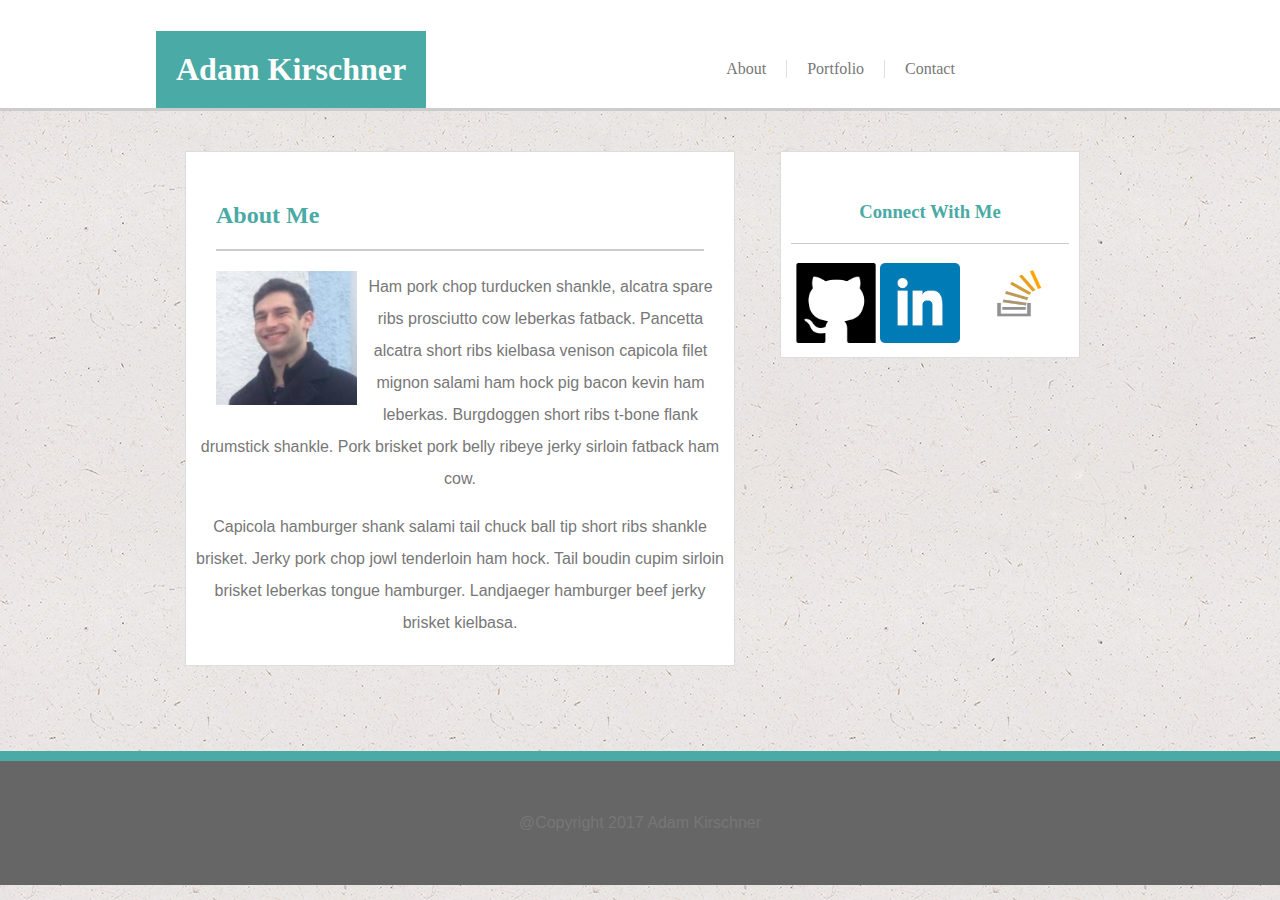
==== index.html @ 62c9979f "Update V1" ====
<!DOCTYPE html>
<html>
<head>
	<title>About Me</title>
	<meta name="viewport" content="width=device-width, initial-scale=1.0">
	<link rel="stylesheet" type="text/css" href="assets/css/style.css">
</head>
<body background="assets/images/ep_naturalwhite.png">

<header>
	<div class="clearfix">
		<h1>Adam Kirschner</h1>
			<a href="index.html"><div id="about_button">About</div></a>
			<a href="portfolio.html"><div id="portfolio_button">Portfolio</div></a>
			<a href="contact.html"><div id="contact_button">Contact</div></a>
	</div>
</header>



<section> 
		<div class="bio">
			<h2>About Me</h2>
					<img src="assets/images/HeadShot.png" alt="ALK" id="profl">
				<p class="about">Ham pork chop turducken shankle, alcatra spare ribs prosciutto cow leberkas fatback. Pancetta alcatra short ribs kielbasa venison capicola filet mignon salami ham hock pig bacon kevin ham leberkas. Burgdoggen short ribs t-bone flank drumstick shankle. Pork brisket pork belly ribeye jerky sirloin fatback ham cow.</p>

				<p class="about">Capicola hamburger shank salami tail chuck ball tip short ribs shankle brisket. Jerky pork chop jowl tenderloin ham hock. Tail boudin cupim sirloin brisket leberkas tongue hamburger. Landjaeger hamburger beef jerky brisket kielbasa.</p>
	</div>

	<aside class="connect1">
		<h3>Connect With Me</h3>

			<a href="https://github.com/akirschner89"><img src="assets/images/Github_Icon.png" alt="GitHub Logo" height="80px" width="80px"></a>
			<a href="https://www.linkedin.com/in/adamlkirschner/"><img src="assets/images/Linkedin_Icon.png" alt="Linkedin Logo" height="80px" width="80px"></a>
			<a href="https://stackoverflow.com/users/7753456/adam-kirschner"><img src="assets/images/Stackoverflow_Icon.png" alt="Stackoverflow Logo" height="80px" width="100px"></a>
	</aside>
</section>



<footer>
	<p>@Copyright 2017 Adam Kirschner</p>
</footer>

</body>
</html>
---- assets/css/style.css ----
/*apply to all*/
* {
  box-sizing: border-box;
  text-align: center;
}

body {
	margin: 0 auto;
	font-family: 'Arial', 'Helvetica Neue', Helvetica, sans-serif;
}

header {
	margin: 0 auto;
	font-family: 'Georgia', Times, Times New Roman, serif;
	border-bottom: 3px #cccccc solid;
	border-bottom-width: 100%;
	padding: 10px 10px 0px 20%;
	background: #ffffff;
	overflow: auto;
}

/*What's my name?*/
h1 {
	background: #4aaaa5;
	color: #fff;
	padding: 20px;
	float: left;
	margin-right: 280px;
	margin-bottom: 0px;
	margin-left: -100px;
	font-family: 'Georgia', Times, Times New Roman, serif;
}


/*top right directory buttons*/
#about_button, #portfolio_button, #contact_button {
	float: left;
	padding: 0px 20px 0px 20px;
	margin: 50px 0px 20px 0px;
	color: #777777;
	display: inline;
}


#about_button, #portfolio_button {
	border-right: 1px #E0E0E0 solid;
}

.clearfix::after { 
	content: ""; 
	display: block; 
	clear: both; 
	margin: 0 auto;
}

/*main content formatting*/
section {
	clear: both;
	width: 960px;
	height: 600px;
}

/*for main content*/
.bio, .contact, .portfolio {
	clear: both;
	padding: 10px;
	color: #777777;
	background: #ffffff;
	margin: 40px 20px 40px 185px;
	border: 1px #dddddd solid;
	width: 550px;
}

.contact {
    height: 500px;
}

/*for contact page*/
.label {
	font-size: 20px;
	float: left;
	margin: 5px 5px 5px 20px;
}

#name {
	width: 95%;
	margin-bottom: 10px;
	padding: 5px;
	text-align: left;
	margin-left: 10px;
}

#email {
	width: 95%;
	margin-bottom: 10px;
	padding: 5px;
	text-align: left;
	margin-left: 10px;
}

#msg {
	width: 95%;
	margin-bottom: 20px;
	padding: 0px 50px 50px 0px;
	height: 100px;
	text-align: left;
    margin-left: 10px;
}

button {
	background: #4aaaa5;
	color: #fff;
	padding: 20px;
	float: left;
	font-family: 'Georgia', Times, Times New Roman, serif;
	width: 150px;
	border: 0px white solid;
	font-size: 20px;
	margin-left: 20px;

}

/*aside connect with me*/
.connect1 { 
	clear: both;
	padding: 10px;
	color: #777777;
	background: #ffffff;
	margin: 40px;
	border: 1px #dddddd solid;
	width: 300px;
	position: relative;
    left: 740px;
    bottom: 555px;
}

.connect2 { 
	clear: both;
	padding: 10px;
	color: #777777;
	background: #ffffff;
	margin: 40px;
	border: 1px #dddddd solid;
	width: 300px;
	position: relative;
    left: 740px;
    bottom: 542px;
}

.connect3 { 
	clear: both;
	padding: 10px;
	color: #777777;
	background: #ffffff;
	margin: 40px;
	border: 1px #dddddd solid;
	width: 300px;
	position: relative;
    left: 750px;
    bottom: 840px;
}


h2 {
	color: #4aaaa5;
	padding: 20px 20px 20px 0px;
	margin: 20px;
	clear: both;
	border-bottom: 2px #cccccc solid;
	font-family: 'Georgia', Times, Times New Roman, serif;
	text-align: left;
}

#profl {
	float: left;
	margin-left: 20px;
}


h3 {
	color: #4aaaa5;
	padding: 20px;
	clear: both;
	border-bottom: 1px #cccccc solid;
	font-family: 'Georgia', Times, Times New Roman, serif;
}


/*portfolio stuff*/
.portfolio {
	position: relative;
	width: 565px;
	height: 800px;
    margin-bottom: 0px;
    margin-left: 185px;
}


p {
	color: #777777;
	line-height: 2;
}

.imgrow1 {
	float: left;
	margin: 10px;
}

.imgrow2 {
	float: left;
	margin: 10px;
}

.imgrow3 {
	float: left;
	margin: 10px;
}

.imgrow4 {
	float: left;
	margin: 10px;
}

.imgrow5 {
	float: left;
	margin: 10px;
}


/*portfolio names to position on images*/
.pname1 {
	position: absolute;
	background: #4aaaa5;
    color: #fff;
    padding: 10px;
    bottom: 490px;
    left: 20px;
    width: 250px;
}

.pname2 {
	position: absolute;
	background: #4aaaa5;
    color: #fff;
    padding: 10px;
    bottom: 490px;
    left: 290px;
    width: 250px;
}

.pname3 {
	position: absolute;
	background: #4aaaa5;
    color: #fff;
    padding: 10px;
    bottom: 260px;
    left: 20px;
    width: 250px;
}

.pname4 {
	position: absolute;
	background: #4aaaa5;
    color: #fff;
    padding: 10px;
    bottom: 260px;
    left: 290px;
    width: 250px;
}

.pname5 {
	position: absolute;
	background: #4aaaa5;
    color: #fff;
    padding: 10px;
	bottom: 40px;
    left: 20px;
    width: 250px;
}


/*footer styling*/
footer {
	width: 100%;
	padding: 30px;
	margin: 0 auto;
	background: #666666;
	border-top: 10px #4aaaa5 solid;
}


/*Media Queries Section*/


/*Media Query 980px*/
@media screen and (max-width: 980px) {

	h1 {
		margin-bottom: -110px;
	}

	#about_button, #portfolio_button, #contact_button {
		float: right;
	}

/*on bio page*/
	#profl {
		float: top;
		margin: 10px;
	}

	.bio, .contact, .portfolio {
		margin-left: 10%;
    	width: 40%;
	}

	.connect1 {
		left: 50%;
    	bottom: 108%;
	}

/*on contact page*/
	.connect2 {
		left: 50%;
    	bottom: 90%;
	}


/*on portfolio page*/
	.portfolio {
		height: 205%;
	}

	.connect3 {
		left: 50%;
		bottom: 212%;
	}

	.imgrow1, .imgrow2, .imgrow3, .imgrow4, .imgrow5 {
		float: inherit;
	}

	.pname1 {
		bottom: 920px;
    	left: 66px;
	}

	.pname2 {
		bottom: 690px;
    	left: 66px;
	}

	.pname3 {
		bottom: 460px;
		left: 66px;
	}

	.pname4 {
		bottom: 240px;
		left: 66px;
	}

	.pname5 {
		bottom: 20px;
		left: 66px;
	}

}


/*Media Query 768px*/
@media screen and (max-width: 768px) {

}

/*Media Query 640px*/
@media screen and (max-width: 640px) {

}
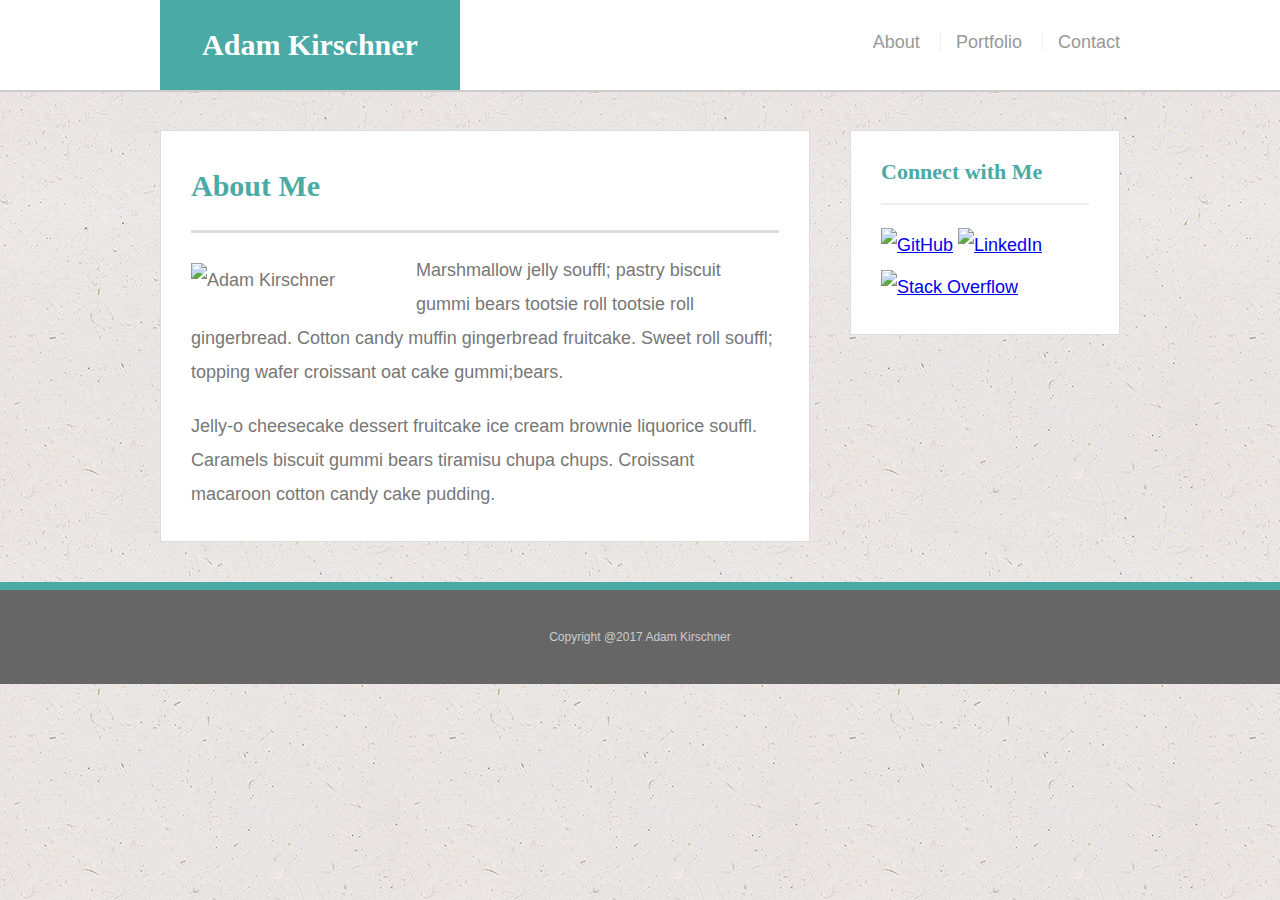
==== commit d8ebf48e: "Revised and updated final docs" ====
--- a/index.html
+++ b/index.html
@@ -1,46 +1,56 @@
-<!DOCTYPE html>
-<html>
+<!doctype html>
+<html lang="en-us">
+
 <head>
-	<title>About Me</title>
-	<meta name="viewport" content="width=device-width, initial-scale=1.0">
-	<link rel="stylesheet" type="text/css" href="assets/css/style.css">
+  <meta charset="UTF-8">
+  <title>About | Adam Kirschner</title>
+  <link rel="stylesheet" type="text/css" href="assets/css/reset.css">
+  <link rel="stylesheet" type="text/css" href="assets/css/style.css">
+  <meta name="viewport" content="width=device-width, initial-scale=1.0">
 </head>
-<body background="assets/images/ep_naturalwhite.png">
+</head>
 
-<header>
-	<div class="clearfix">
-		<h1>Adam Kirschner</h1>
-			<a href="index.html"><div id="about_button">About</div></a>
-			<a href="portfolio.html"><div id="portfolio_button">Portfolio</div></a>
-			<a href="contact.html"><div id="contact_button">Contact</div></a>
-	</div>
-</header>
+<body>
 
+  <header id="masthead">
+    <div class="container">
+      <a href="index.html" id="logo">Adam Kirschner</a>
+      <nav>
+        <a href="index.html">About</a>
+        <a href="portfolio.html">Portfolio</a>
+        <a href="contact.html">Contact</a>
+      </nav>
+    </div>
+  </header>
 
+  <div id="main-container" class="container">
+    <section class="main-section">
+      <h1>About Me</h1>
 
-<section> 
-		<div class="bio">
-			<h2>About Me</h2>
-					<img src="assets/images/HeadShot.png" alt="ALK" id="profl">
-				<p class="about">Ham pork chop turducken shankle, alcatra spare ribs prosciutto cow leberkas fatback. Pancetta alcatra short ribs kielbasa venison capicola filet mignon salami ham hock pig bacon kevin ham leberkas. Burgdoggen short ribs t-bone flank drumstick shankle. Pork brisket pork belly ribeye jerky sirloin fatback ham cow.</p>
+      <img src="assets/images/HeadShot Copy.png" class="auth-image" alt="Adam Kirschner">
 
-				<p class="about">Capicola hamburger shank salami tail chuck ball tip short ribs shankle brisket. Jerky pork chop jowl tenderloin ham hock. Tail boudin cupim sirloin brisket leberkas tongue hamburger. Landjaeger hamburger beef jerky brisket kielbasa.</p>
-	</div>
+      <p>Marshmallow jelly souffl; pastry biscuit gummi bears tootsie roll tootsie roll gingerbread. Cotton candy muffin gingerbread fruitcake. Sweet roll souffl; topping wafer croissant oat cake gummi;bears.</p>
 
-	<aside class="connect1">
-		<h3>Connect With Me</h3>
+      <p>Jelly-o cheesecake dessert fruitcake ice cream brownie liquorice souffl. Caramels biscuit gummi bears tiramisu chupa chups. Croissant macaroon cotton candy cake pudding.</p>
 
-			<a href="https://github.com/akirschner89"><img src="assets/images/Github_Icon.png" alt="GitHub Logo" height="80px" width="80px"></a>
-			<a href="https://www.linkedin.com/in/adamlkirschner/"><img src="assets/images/Linkedin_Icon.png" alt="Linkedin Logo" height="80px" width="80px"></a>
-			<a href="https://stackoverflow.com/users/7753456/adam-kirschner"><img src="assets/images/Stackoverflow_Icon.png" alt="Stackoverflow Logo" height="80px" width="100px"></a>
-	</aside>
-</section>
+    </section>
 
+    <section class="sidebar">
+      <div id="connect">
+        <h2>Connect with Me</h2>
 
+        <a href="#"><img src="assets/images/Github_Icon Copy.png" class="social" alt="GitHub" /></a>
+        <a href="#"><img src="assets/images/linkedin_Icon Copy.png" class="social" alt="LinkedIn" /></a>
+        <a href="#"><img src="assets/images/stackoverflow_Icon Copy.png" class="social" alt="Stack Overflow" /></a>
+      </div>
+    </section>
+  </div>
 
-<footer>
-	<p>@Copyright 2017 Adam Kirschner</p>
-</footer>
+  <footer>
+    <div class="container">
+      Copyright @2017 Adam Kirschner
+    </div>
+  </footer>
+</body>
 
-</body>
 </html>--- a/assets/css/style.css
+++ b/assets/css/style.css
@@ -1,369 +1,273 @@
-/*apply to all*/
+body {
+  font-family: Arial, "Helvetica Neue", Helvetica, sans-serif;
+  font-size: 18px;
+  line-height: 34px;
+  color: #777;
+  background: url("../images/ep_naturalwhite copy.png");
+}
+
 * {
   box-sizing: border-box;
+}
+
+/* general */
+
+.container {
+  width: 100%;
+  max-width: 960px;
+  margin: 0 auto;
+  clear: both;
+}
+
+h1,
+h2,
+h3,
+p {
+  margin-bottom: 20px;
+}
+
+p:last-child {
+  margin-bottom: 0;
+}
+
+h1,
+h2,
+h3 {
+  font-family: Georgia, Times, "Times New Roman", serif;
+  font-weight: 700;
+  color: #4aaaa5;
+}
+
+h1 {
+  padding-bottom: 20px;
+  font-size: 30px;
+  line-height: 49px;
+  border-bottom: 3px solid #ddd;
+}
+
+h2,
+h3 {
+  font-size: 22px;
+}
+
+/* header */
+
+#masthead {
+  position: fixed;
+  z-index: 99;
+  width: 100%;
+  margin: 0 0 30px;
+  overflow: auto;
+  color: #fff;
+  background: #fff;
+  border-bottom: 2px solid #ccc;
+}
+
+#logo {
+  float: left;
+  width: 300px;
+  height: 90px;
+  font-family: Georgia, Times, "Times New Roman", serif;
+  font-size: 30px;
+  font-weight: 700;
+  line-height: 90px;
+  color: #fff;
   text-align: center;
-}
-
-body {
-	margin: 0 auto;
-	font-family: 'Arial', 'Helvetica Neue', Helvetica, sans-serif;
-}
-
-header {
-	margin: 0 auto;
-	font-family: 'Georgia', Times, Times New Roman, serif;
-	border-bottom: 3px #cccccc solid;
-	border-bottom-width: 100%;
-	padding: 10px 10px 0px 20%;
-	background: #ffffff;
-	overflow: auto;
-}
-
-/*What's my name?*/
-h1 {
-	background: #4aaaa5;
-	color: #fff;
-	padding: 20px;
-	float: left;
-	margin-right: 280px;
-	margin-bottom: 0px;
-	margin-left: -100px;
-	font-family: 'Georgia', Times, Times New Roman, serif;
-}
-
-
-/*top right directory buttons*/
-#about_button, #portfolio_button, #contact_button {
-	float: left;
-	padding: 0px 20px 0px 20px;
-	margin: 50px 0px 20px 0px;
-	color: #777777;
-	display: inline;
-}
-
-
-#about_button, #portfolio_button {
-	border-right: 1px #E0E0E0 solid;
-}
-
-.clearfix::after { 
-	content: ""; 
-	display: block; 
-	clear: both; 
-	margin: 0 auto;
-}
-
-/*main content formatting*/
-section {
-	clear: both;
-	width: 960px;
-	height: 600px;
-}
-
-/*for main content*/
-.bio, .contact, .portfolio {
-	clear: both;
-	padding: 10px;
-	color: #777777;
-	background: #ffffff;
-	margin: 40px 20px 40px 185px;
-	border: 1px #dddddd solid;
-	width: 550px;
-}
-
-.contact {
-    height: 500px;
-}
-
-/*for contact page*/
-.label {
-	font-size: 20px;
-	float: left;
-	margin: 5px 5px 5px 20px;
-}
-
-#name {
-	width: 95%;
-	margin-bottom: 10px;
-	padding: 5px;
-	text-align: left;
-	margin-left: 10px;
-}
-
-#email {
-	width: 95%;
-	margin-bottom: 10px;
-	padding: 5px;
-	text-align: left;
-	margin-left: 10px;
-}
-
-#msg {
-	width: 95%;
-	margin-bottom: 20px;
-	padding: 0px 50px 50px 0px;
-	height: 100px;
-	text-align: left;
-    margin-left: 10px;
-}
-
-button {
-	background: #4aaaa5;
-	color: #fff;
-	padding: 20px;
-	float: left;
-	font-family: 'Georgia', Times, Times New Roman, serif;
-	width: 150px;
-	border: 0px white solid;
-	font-size: 20px;
-	margin-left: 20px;
-
-}
-
-/*aside connect with me*/
-.connect1 { 
-	clear: both;
-	padding: 10px;
-	color: #777777;
-	background: #ffffff;
-	margin: 40px;
-	border: 1px #dddddd solid;
-	width: 300px;
-	position: relative;
-    left: 740px;
-    bottom: 555px;
-}
-
-.connect2 { 
-	clear: both;
-	padding: 10px;
-	color: #777777;
-	background: #ffffff;
-	margin: 40px;
-	border: 1px #dddddd solid;
-	width: 300px;
-	position: relative;
-    left: 740px;
-    bottom: 542px;
-}
-
-.connect3 { 
-	clear: both;
-	padding: 10px;
-	color: #777777;
-	background: #ffffff;
-	margin: 40px;
-	border: 1px #dddddd solid;
-	width: 300px;
-	position: relative;
-    left: 750px;
-    bottom: 840px;
-}
-
-
-h2 {
-	color: #4aaaa5;
-	padding: 20px 20px 20px 0px;
-	margin: 20px;
-	clear: both;
-	border-bottom: 2px #cccccc solid;
-	font-family: 'Georgia', Times, Times New Roman, serif;
-	text-align: left;
-}
-
-#profl {
-	float: left;
-	margin-left: 20px;
-}
-
-
-h3 {
-	color: #4aaaa5;
-	padding: 20px;
-	clear: both;
-	border-bottom: 1px #cccccc solid;
-	font-family: 'Georgia', Times, Times New Roman, serif;
-}
-
-
-/*portfolio stuff*/
-.portfolio {
-	position: relative;
-	width: 565px;
-	height: 800px;
-    margin-bottom: 0px;
-    margin-left: 185px;
-}
-
-
-p {
-	color: #777777;
-	line-height: 2;
-}
-
-.imgrow1 {
-	float: left;
-	margin: 10px;
-}
-
-.imgrow2 {
-	float: left;
-	margin: 10px;
-}
-
-.imgrow3 {
-	float: left;
-	margin: 10px;
-}
-
-.imgrow4 {
-	float: left;
-	margin: 10px;
-}
-
-.imgrow5 {
-	float: left;
-	margin: 10px;
-}
-
-
-/*portfolio names to position on images*/
-.pname1 {
-	position: absolute;
-	background: #4aaaa5;
-    color: #fff;
-    padding: 10px;
-    bottom: 490px;
-    left: 20px;
-    width: 250px;
-}
-
-.pname2 {
-	position: absolute;
-	background: #4aaaa5;
-    color: #fff;
-    padding: 10px;
-    bottom: 490px;
-    left: 290px;
-    width: 250px;
-}
-
-.pname3 {
-	position: absolute;
-	background: #4aaaa5;
-    color: #fff;
-    padding: 10px;
-    bottom: 260px;
-    left: 20px;
-    width: 250px;
-}
-
-.pname4 {
-	position: absolute;
-	background: #4aaaa5;
-    color: #fff;
-    padding: 10px;
-    bottom: 260px;
-    left: 290px;
-    width: 250px;
-}
-
-.pname5 {
-	position: absolute;
-	background: #4aaaa5;
-    color: #fff;
-    padding: 10px;
-	bottom: 40px;
-    left: 20px;
-    width: 250px;
-}
-
-
-/*footer styling*/
+  text-decoration: none;
+  background: #4aaaa5;
+}
+
+nav {
+  float: right;
+  margin-top: 25px;
+}
+
+nav a {
+  display: inline-block;
+  padding-left: 15px;
+  margin-left: 15px;
+  line-height: 18px;
+  color: #999;
+  text-decoration: none;
+  border-left: 1px solid #efefef;
+}
+
+nav a:first-child {
+  border-left: 0 none;
+}
+
+/* footer */
+
 footer {
-	width: 100%;
-	padding: 30px;
-	margin: 0 auto;
-	background: #666666;
-	border-top: 10px #4aaaa5 solid;
-}
-
-
-/*Media Queries Section*/
-
+  padding: 30px 0;
+  clear: both;
+  font-size: 12px;
+  color: #fff;
+  color: #ccc;
+  text-align: center;
+  background: #666;
+  border-top: 8px solid #4aaaa5;
+}
+
+/* sidebar */
+
+.sidebar {
+  float: right;
+  width: 100%;
+  max-width: 270px;
+  padding: 30px;
+  margin-bottom: 20px;
+  background: #fff;
+  border: 1px solid #ddd;
+}
+
+h3,
+.sidebar h2 {
+  padding-bottom: 20px;
+  margin-bottom: 15px;
+  line-height: 22px;
+  border-bottom: 2px solid #eee;
+}
+
+.social {
+  width: 62px;
+  height: 62px;
+  margin-top: 8px;
+  margin-right: 5px;
+}
+
+.social:last-child {
+  margin-right: 0;
+}
+
+/* main */
+
+#main-container {
+  padding-top: 130px;
+}
+
+.main-section {
+  float: left;
+  width: 100%;
+  max-width: 650px;
+  padding: 30px;
+  margin: 0 0 40px;
+  background: #fff;
+  border: 1px solid #ddd;
+}
+
+/* portfolio page */
+
+.work {
+  position: relative;
+  float: left;
+  width: 274px;
+  margin: 20px 0 25px;
+  overflow: auto;
+}
+
+.work:nth-child(even) {
+  margin-right: 40px;
+}
+
+.work img {
+  width: 100%;
+  border: 0 none;
+  opacity: 0.8;
+}
+
+.work h3 {
+  position: absolute;
+  bottom: 20px;
+  width: 100%;
+  padding: 15px;
+  margin-bottom: 0;
+  font-weight: 300;
+  line-height: 30px;
+  color: #fff;
+  text-align: center;
+  background: #4aaaa5;
+  border-bottom: 0;
+}
+
+.auth-image {
+  float: left;
+  width: 200px;
+  height: auto;
+  margin-top: 10px;
+  margin-right: 25px;
+}
+
+/* contact page */
+
+#contact-form ul {
+  margin-bottom: 20px;
+}
+
+#contact-form li {
+  margin-bottom: 10px;
+}
+
+label,
+input[type=text],
+input[type=email],
+textarea {
+  display: block;
+  width: 100%;
+}
+
+input[type=text],
+input[type=email],
+textarea {
+  height: 35px;
+  padding: 0 10px;
+  font-size: 14px;
+  border: 1px solid #ddd;
+}
+
+textarea {
+  height: 200px;
+}
+
+input[type=submit] {
+  padding: 10px 30px;
+  font-size: 18px;
+  color: #fff;
+  cursor: pointer;
+  background: #4aaaa5;
+  border: 0 none;
+}
+
+/*Media Queries*/
 
 /*Media Query 980px*/
 @media screen and (max-width: 980px) {
 
-	h1 {
-		margin-bottom: -110px;
-	}
-
-	#about_button, #portfolio_button, #contact_button {
-		float: right;
-	}
-
-/*on bio page*/
-	#profl {
-		float: top;
-		margin: 10px;
-	}
-
-	.bio, .contact, .portfolio {
-		margin-left: 10%;
-    	width: 40%;
-	}
-
-	.connect1 {
-		left: 50%;
-    	bottom: 108%;
-	}
-
-/*on contact page*/
-	.connect2 {
-		left: 50%;
-    	bottom: 90%;
-	}
-
-
-/*on portfolio page*/
-	.portfolio {
-		height: 205%;
-	}
-
-	.connect3 {
-		left: 50%;
-		bottom: 212%;
-	}
-
-	.imgrow1, .imgrow2, .imgrow3, .imgrow4, .imgrow5 {
-		float: inherit;
-	}
-
-	.pname1 {
-		bottom: 920px;
-    	left: 66px;
-	}
-
-	.pname2 {
-		bottom: 690px;
-    	left: 66px;
-	}
-
-	.pname3 {
-		bottom: 460px;
-		left: 66px;
-	}
-
-	.pname4 {
-		bottom: 240px;
-		left: 66px;
-	}
-
-	.pname5 {
-		bottom: 20px;
-		left: 66px;
-	}
+#masthead {
+    padding-left: 10%;
+    padding-right: 10%;
+}
+
+.main-section {
+  width: 50%;
+  margin-left: 9%;
+}
+
+.sidebar {
+  margin-right: 9%;
+}
+
+/*Headshot for bio page*/
+.auth-image {
+    float: initial;
+    width: 100%;
+}
+
+/*Portfolio images*/
+.work {
+  width: 100%;
+  margin-right: 20%; 
+}
 
 }
 
@@ -371,11 +275,97 @@
 /*Media Query 768px*/
 @media screen and (max-width: 768px) {
 
-}
+#masthead {
+  padding-right: 5%;
+}
+
+.main-section {
+  width: 100%;
+  margin-left: 9%;
+  height: 50%;
+}
+
+.auth-image {
+  float: left;
+  width: 50%;
+}
+
+.sidebar {
+    max-width: 85%;
+    margin-right: 6%;
+}
+
+.work {
+  position: relative;
+  float: left;
+  width: 45%;
+  padding-top: 0%;
+  padding-bottom: 0%;
+}
+
+.work:nth-child(odd) {
+  float: right;
+  position: relative;
+  left: 20%;
+  bottom: 255px;
+}
+
+}
+
 
 /*Media Query 640px*/
 @media screen and (max-width: 640px) {
 
-}
-
-
+.main-section {
+  margin-top: 10%;
+}
+
+#masthead {
+  padding-left: 0%;
+  padding-right: 0%;
+  width: 100%;
+}
+
+#logo {
+  width: 100%;
+}
+
+.auth-image {
+    float: initial;
+    width: 100%;
+}
+
+nav a {
+  margin-left: 20px;
+  margin-right: 60px;
+  padding-left: 50px;
+  padding-right: 15px;
+}
+
+.work {
+  position: relative;
+  float: left;
+  width: 80%;
+  margin: 40px 0 40px;
+  overflow: auto;
+}
+
+.sidebar {
+  max-width: 97%;
+  margin-right: -6%;
+}
+
+.work {
+  position: relative;
+  float: left;
+  width: 100%;
+  margin: 20px 20px 50%;
+  overflow: auto;
+}
+
+
+footer {
+   width: 110%;
+}
+
+}